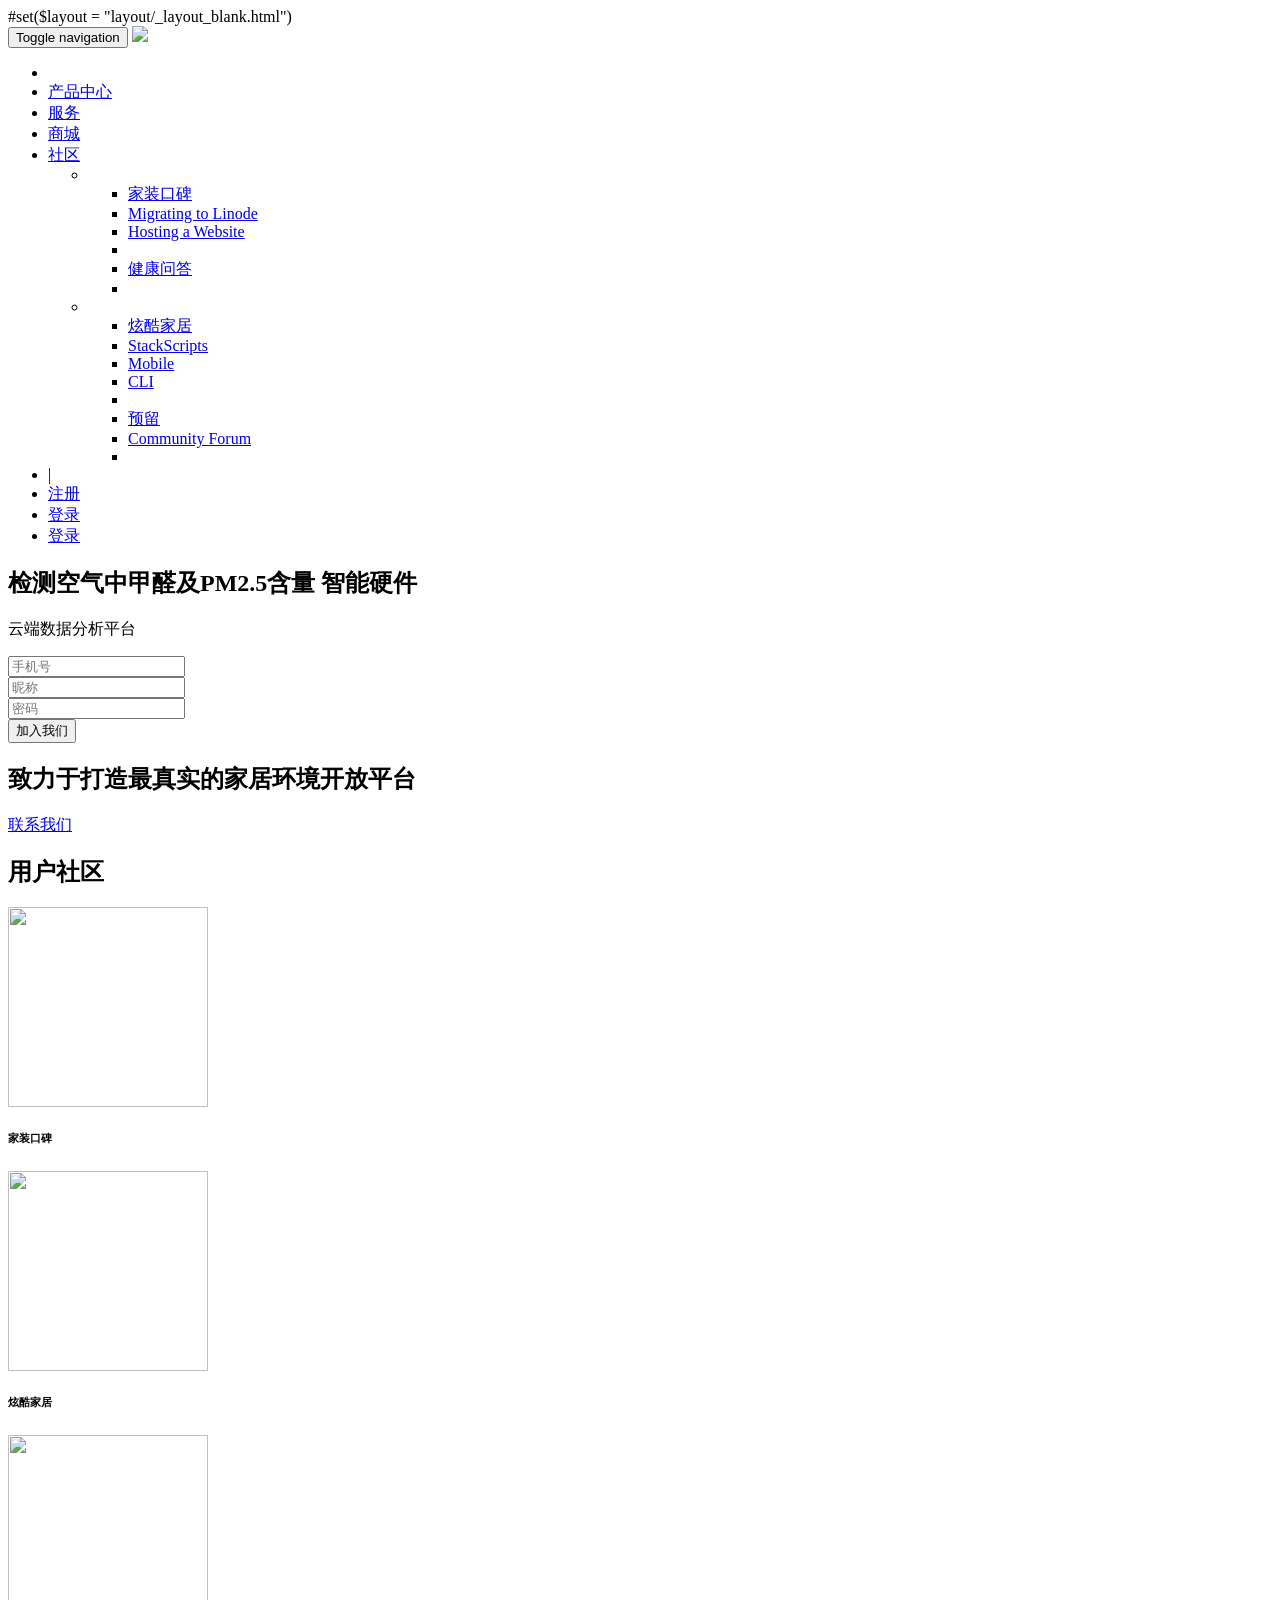
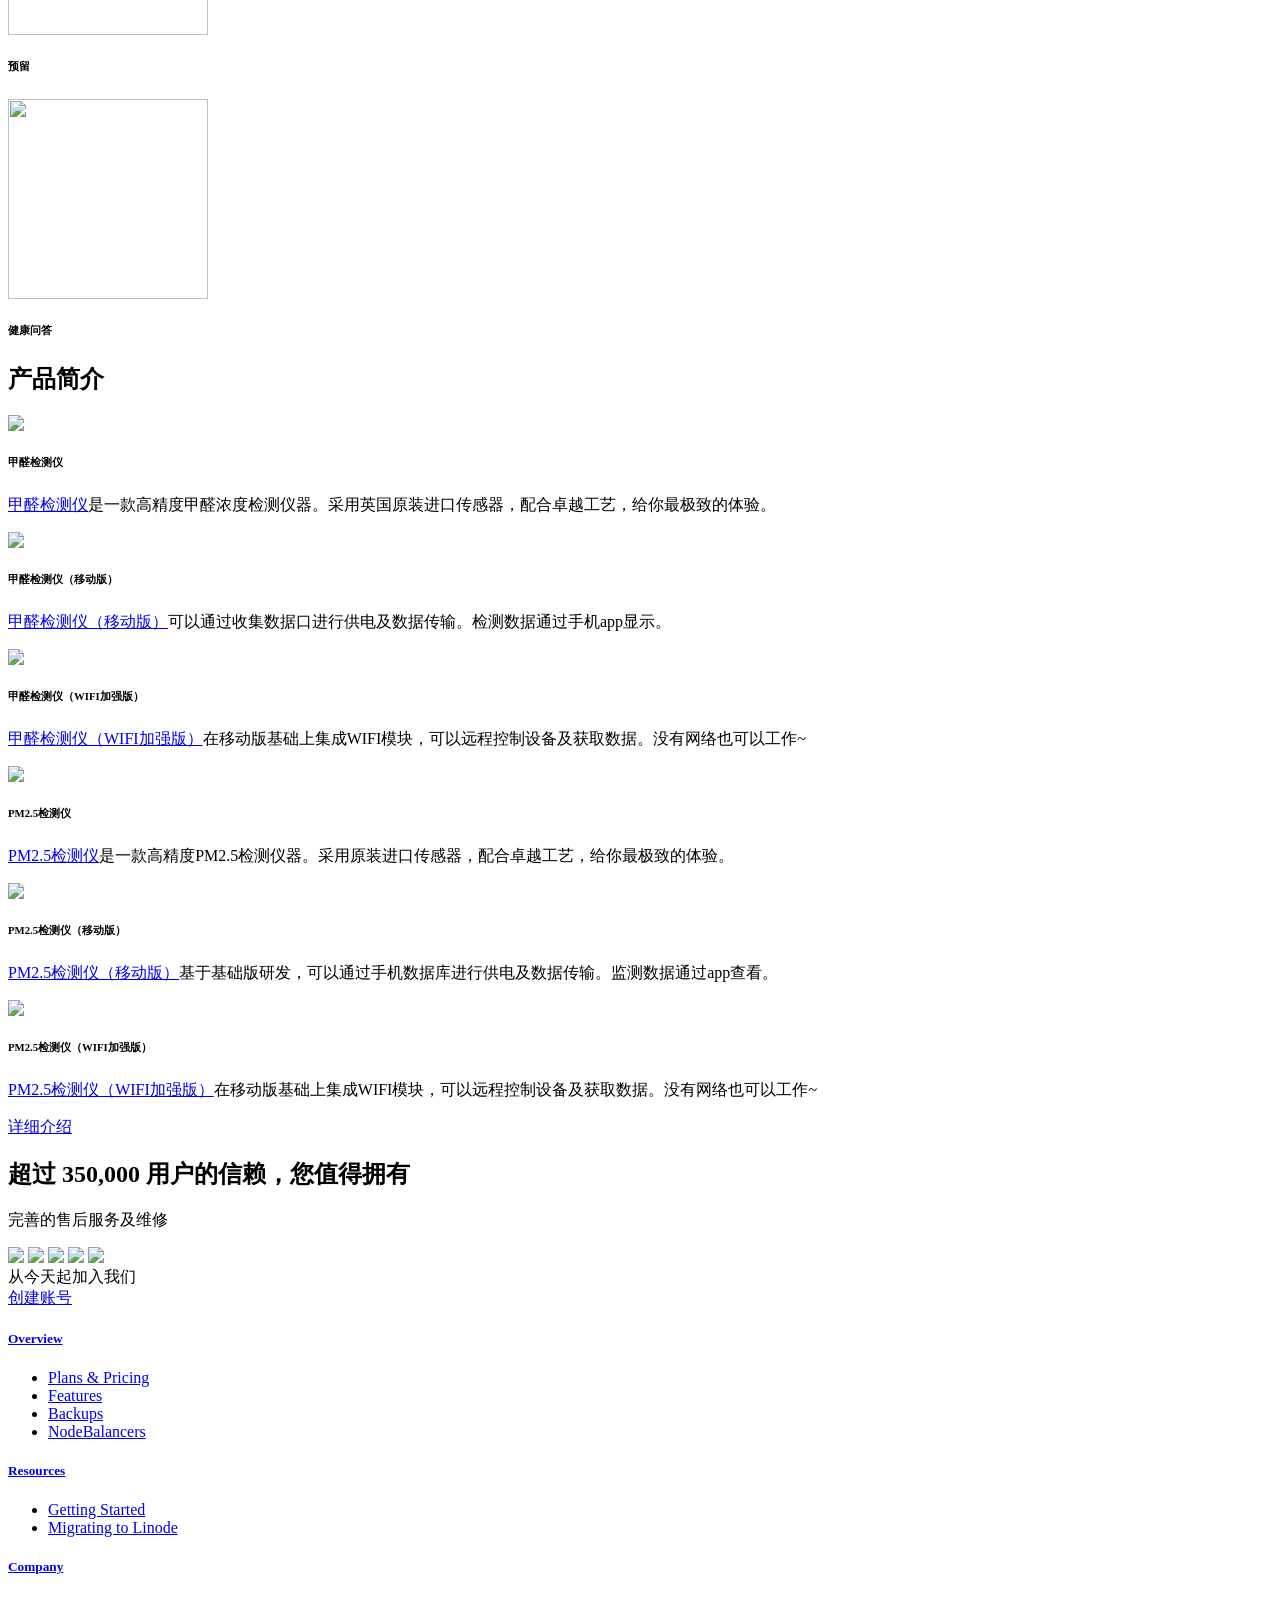
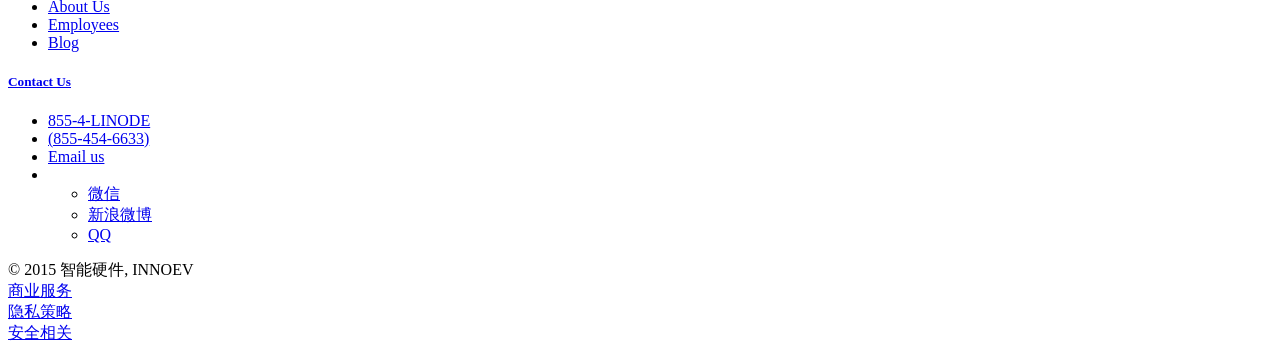
==== src/main/webapp/WEB-INF/velocity/wechat/index.html @ f7706d58 "demo" ====
#set($layout = "layout/_layout_blank.html")
<!DOCTYPE html>
<html lang="en">
<head>
<meta charset="utf-8">

<title>SSD Cloud Hosting - Linode</title>
<meta name="viewport" content="width=device-width, initial-scale=1.0">
<meta name="description"
	content="Instantly deploy and manage an SSD server in the Linode Cloud. Get a server running in seconds with your choice of Linux distro, resources, and node location.">
<meta name="keywords"
	content="cloud hosting solutions, cloud hosting, vps hosting, virtual dedicated servers, linux based hosting, best hosting companies, SSD servers, SSD hosting, SSD cloud hosting">
<!-- <link href='assets/css/family.css' rel='stylesheet' type='text/css'> -->
<link href="assets/css/home.css" rel="stylesheet">
<link rel="shortcut icon" href="/favicon.ico">
</head>

<body class="no-subnav">
	<header>
		<nav id="main-nav" class="navbar navbar-default" role="navigation">
			<div class="container">

				<div class="navbar-header">
					<button type="button" class="toggle navbar-toggle"
						data-toggle="collapse" data-target=".navbar-top-collapse">
						<span class="sr-only">Toggle navigation</span> <span
							class="icon-bar"></span> <span class="icon-bar"></span> <span
							class="icon-bar"></span>
					</button>
					<a href="/"><img id="navbar-logo"
						src="assets/image/linode_logo_white.png"></a>
				</div>


				<div class="collapse navbar-collapse navbar-top-collapse">
					<ul class="nav navbar-nav navbar-right">

						<li class=""><a href="/"><span
								class='glyphicon glyphicon-home'></span></a></li>
						<li class=""><a href="/linodes">产品中心</a></li>
						<li class=""><a href="/pricing">服务</a></li>
						<li class=""><a href="/addons">商城</a></li>

						<li class="dropdown"><a href="#" class="dropdown-toggle"
							data-toggle="dropdown">社区 <span class="caret"></span></a>
							<ul class="dropdown-menu dropdown-main-nav dropdown-mega">
								<li class="dropdown-third">
									<ul>
										<li><a href="/docs/getting-started">家装口碑</a></li>
										<li><a
											href="/docs/migrate-to-linode/migrate-from-shared-hosting">Migrating
												to Linode</a></li>
										<li><a href="/docs/websites/hosting-a-website">Hosting
												a Website</a></li>
										<li class="divider"></li>
										<li class="big"><a href="/docs"><i class="fa fa-book"></i>
												健康问答</a></li>
										<li class="divider visible-xs"></li>
									</ul>
								</li>
								<li class="dropdown-third middle">
									<ul>
										<li><a href="/api">炫酷家居</a></li>
										<li><a href="/stackscripts">StackScripts</a></li>
										<li><a href="/mobile">Mobile</a></li>
										<li><a href="/cli" target="_blank">CLI</a></li>

										<li class="divider"></li>

										<li><a href="/chat"><i class="fa fa-bullhorn gray"></i>
												预留</a></li>
										<li><a href="https://forum.linode.com"><i
												class="fa fa-comments"></i> Community Forum</a></li>
										<li class="divider visible-xs"></li>
									</ul>
								</li>
								<!-- <li class="dropdown-third">
									<ul>
										<li><a href="https://blog.linode.com">预留</a></li>
										<li><a href="http://status.linode.com">System Status</a></li>
										<li><a href="/speedtest">Speed Test</a></li>
										<li><a href="/about">About Us</a></li>
										<li class="divider"></li>
										<li><a href="/contact"><i class="fa fa-user"></i>
												Contact Support</a></li>
									</ul>
								</li> -->
							</ul></li>

						<li role="presentation" class="divider-vertical"><span>|</span></li>


						<li class=""><a href="https://manager.linode.com/">注册 <span
								class="login-caret"></span>
						</a></li>
						<li class="visible-xs"><a
							href="https://manager.linode.com/session/signup">登录</a></li>

						<li class="hidden-xs"><div>
								<a id="btn-signup-top"
									class="btn btn-white btn-sm navbar-btn hidden-xs"
									href="https://manager.linode.com/session/signup">登录</a>
							</div></li>

					</ul>
				</div>
			</div>
		</nav>
	</header>



	<section id="cloud-hosting-for-you" class="hero extra-space">
		<a href='/careers'
			class="home-corner-banner hidden-xs hidden-sm hidden-md"></a>
		<div class="container">
			<div class="row-content home-hero">
				<div class="col-sm-12">
					<div class="row">
						<div class="col-sm-12 pad-xs">
							<div class="row-content">
								<div class="col-sm-8 col-sm-offset-2">
									<h1 id="home-header" class="text-center">
										检测空气中甲醛及PM2.5含量 <span id="cloud-hosting-for" class="animated">智能硬件</span>
									</h1>
									<p id="high-performance" class="lead text-center">云端数据分析平台</p>
								</div>
							</div>
							<div class="row pad-xs">


								<div class="col-sm-6 col-sm-offset-6 col-md-5 col-md-offset-7">

									<form action="https://manager.linode.com/session/signup_save"
										method="post">
										<div class="form-group">
											<input name="email" type="text" class="form-control input-lg"
												placeholder="手机号" />
										</div>
										<div class="form-group">
											<input name="username" type="text"
												class="form-control input-lg" placeholder="昵称" />
										</div>
										<div class="form-group">
											<input name="password" type="password"
												class="form-control input-lg" placeholder="密码" />
										</div>

										<div class="form-group">
											<button type="submit"
												class="btn btn-blue btn-lg btn-block btn-border">加入我们



											
										</div>
									</form>
								</div>
							</div>
						</div>
					</div>
				</div>
			</div>

		</div>
	</section>

	<section id="lightning-quick" class="hero-accent home-hero-accent">
		<div class="container">
			<div class="row">
				<div class="col-sm-12">
					<h2 class="h3 text-center">
						致力于打造最真实的家居环境开放平台<strong></strong>
					</h2>
					<p class="text-center lead">
						<a href="/pricing">联系我们</a>
					</p>
				</div>
			</div>
		</div>
	</section>

	<section id="simple-powerful-reliable" class="primary extra-space">
		<div class="container">
			<div class="row-content">
				<div class="col-sm-12 col-sm-offset-1">
					<h2 class="text-center">用户社区</h2>
				</div>
			</div>

			<div class="row-content shrink">
				<div id="cloud-power" class="col-sm-3">
					<img class="centered-icon" src="assets/image/1.jpg" class="img-rounded"
						style="width: 200px; height: 200px;">
					<h6 class="text-center">家装口碑</h6>
				</div>

				<div id="help-is-here" class="col-sm-3 pad-xs">
					<img class="centered-icon" src="assets/image/2.jpg" class="img-rounded"
						style="width: 200px; height: 200px;">
					<h6 class="text-center">炫酷家居</h6>
				</div>

				<div id="powerful-tools" class="col-sm-3 pad-xs">
					<img class="centered-icon" src="assets/image/3.jpg" class="img-rounded"
						style="width: 200px; height: 200px;">
					<h6 class="text-center">预留</h6>
				</div>
				<div id="powerful-tools" class="col-sm-3 pad-xs">
					<img class="centered-icon" src="assets/image/4.jpg" class="img-rounded"
						style="width: 200px; height: 200px;">
					<h6 class="text-center">健康问答</h6>
				</div>
			</div>
			<div class="row-content">
				<div class="col-sm-12 col-sm-offset-1">
					<h2 class="text-center">产品简介</h2>
					<!-- <p class="lead text-center">Whether you’re just getting started
						or deploying a complex system, launching a Linode cloud server has
						never been easier. We offer the fastest hardware and network in
						the industry with scalable environments. Our 24x7 customer support
						team is always standing by to help with any questions.</p> -->
				</div>
			</div>

			<div class="row-content shrink">
				<div id="cloud-power" class="col-sm-4">
					<img class="centered-icon" src="assets/image/home-icon-power.png">
					<h6 class="text-center">甲醛检测仪</h6>
					<p class="text-center">
						<a href="/linodes">甲醛检测仪</a>是一款高精度甲醛浓度检测仪器。采用英国原装进口传感器，配合卓越工艺，给你最极致的体验。



					
				</div>

				<div id="help-is-here" class="col-sm-4 pad-xs">
					<img class="centered-icon" src="assets/image/home-icon-library.png">
					<h6 class="text-center">甲醛检测仪（移动版）</h6>
					<p class="text-center">
						<a href="/linodes">甲醛检测仪（移动版）</a>可以通过收集数据口进行供电及数据传输。检测数据通过手机app显示。
					</p>
				</div>

				<div id="powerful-tools" class="col-sm-4 pad-xs">
					<img class="centered-icon" src="assets/image/home-icon-tools.png">
					<h6 class="text-center">甲醛检测仪（WIFI加强版）</h6>
					<p class="text-center">
						<a href="/linodes">甲醛检测仪（WIFI加强版）</a>在移动版基础上集成WIFI模块，可以远程控制设备及获取数据。没有网络也可以工作~
					</p>
				</div>
			</div>

			<div class="row">
				<div id="do-more" class="col-sm-4 pad-xs">
					<img class="centered-icon" src="assets/image/home-icon-addons.png">
					<h6 class="text-center">PM2.5检测仪</h6>
					<p class="text-center">
						<a href="/linodes">PM2.5检测仪</a>是一款高精度PM2.5检测仪器。采用原装进口传感器，配合卓越工艺，给你最极致的体验。
					</p>
				</div>

				<div id="support-that-cares" class="col-sm-4 pad-xs">
					<img class="centered-icon" src="assets/image/home-icon-support.png">
					<h6 class="text-center">PM2.5检测仪（移动版）</h6>
					<p class="text-center">
						<a href="/linodes">PM2.5检测仪（移动版）</a>基于基础版研发，可以通过手机数据库进行供电及数据传输。监测数据通过app查看。
					</p>
				</div>

				<div id="uptime-99-9-guarantee" class="col-sm-4 pad-xs">
					<img class="centered-icon" src="assets/image/home-icon-uptime.png">
					<h6 class="text-center">PM2.5检测仪（WIFI加强版）</h6>
					<p class="text-center">
						<a href="/linodes">PM2.5检测仪（WIFI加强版）</a>在移动版基础上集成WIFI模块，可以远程控制设备及获取数据。没有网络也可以工作~
					</p>
				</div>
			</div>

			<div class="row">
				<div class="col-sm-12">
					<p class="home-learn-more">
						<a href="/linodes">详细介绍 <span class="caret-right"></span></a>
					</p>
				</div>
			</div>
		</div>
	</section>

	<section id="platform-trust" class="neutral extra-space">
		<div class="container">
			<div class="row-content">
				<div class="col-sm-12">
					<h2 class="h3 text-center">超过 350,000 用户的信赖，您值得拥有</h2>
					<p class="text-center lead">完善的售后服务及维修</p>
				</div>
			</div>

			<div class="row-content">
				<div class="col-sm-12">
					<div class="home-logos">
						<img src="assets/image/cc_logo.png"> <img
							src="assets/image/sqlite_logo.png"> <img
							src="assets/image/onion_logo.png"> <img
							src="assets/image/darksky_logo.png"> <img
							src="assets/image/wpengine_logo.png">
					</div>
				</div>
			</div>

			<!-- <div id="selected-tweets" class="row">

				<div class="col-sm-4">
					<q class="bubble">I'm loving @linode, wish I switched to them a
						long time ago #betterlatethannever</q> <cite class="bubble"><strong>Adam
							Jimenez</strong><br> <a href="https://twitter.com/@AdamJimenez1">@AdamJimenez1</a></cite>
				</div>

				<div class="col-sm-4">
					<q class="bubble">Big fan of @linode !! Perfect solution for
						us! #linode</q> <cite class="bubble"><strong>Digital
							Buckeye</strong><br> <a href="https://twitter.com/@DigitalBuckeye">@DigitalBuckeye</a></cite>
				</div>

				<div class="col-sm-4">
					<q class="bubble">The @linode iOS app is pretty full featured,
						haven't seen an AWS app as good. I can sysadmin a box camping in
						the desert now, or something.</q> <cite class="bubble"><strong>Moshen
							Chan</strong><br> <a href="https://twitter.com/@paranoidroid">@paranoidroid</a></cite>
				</div>

			</div>

			<div class="row">
				<div class="col-sm-12">
					<p class="home-more-testimonials">
						<a target="_blank" href="https://twitter.com/linode/favorites">More
							Twitter testimonials <span class="caret-right"></span>
						</a>
					</p>
				</div>
			</div> -->

		</div>
	</section>

	<script src="assets/js/px.js" async></script>
	<noscript>
		<img src="//px.spiceworks.com/px/t5nb" height="1" width="1">
	</noscript>


	<footer>

		<section id="pre-footer">
			<div class="container">
				<div class="row">
					<div class="col-sm-7">
						<span>从今天起加入我们</span>
					</div>
					<div class="col-sm-5 pad-xs">
						<a id="btn-signup-bottom" class="btn btn-lg btn-full btn-white"
							href="https://manager.linode.com/session/signup">创建账号</a>
					</div>
				</div>
			</div>
		</section>

		<section class="dark">
			<div class="container">

				<div class="row">
					<div class="footer-col">
						<h5>
							<a href="/linodes">Overview</a>
						</h5>
						<ul>
							<li><a href="/pricing">Plans &amp; Pricing</a></li>
							<li><a href="/linodes">Features</a></li>
							<li><a href="/backups">Backups</a></li>
							<li><a href="/nodebalancers">NodeBalancers</a></li>
							<!-- <li><a href="/longview">Longview</a></li>
							<li><a href="/managed">Managed</a></li>
							<li><a href="/professional-services">Professional
									Services</a></li>
							<li><a href="/stackscripts">StackScripts</a></li>
							<li><a href="/mobile">Mobile</a></li>
							<li><a href="/cli">CLI</a></li>
							<li><a href="/api">API</a></li> -->
						</ul>
					</div>

					<div class="footer-col">
						<h5>
							<a href="/docs">Resources</a>
						</h5>
						<ul>
							<li><a href="/docs/getting-started">Getting Started</a></li>
							<li><a
								href="/docs/migrate-to-linode/migrate-from-shared-hosting">Migrating
									to Linode</a></li>
							<!-- 							<li><a href="/docs/websites/hosting-a-website">Hosting a
									Website</a></li>
							<li><a href="/docs">Guides &amp; Tutorials</a></li>
							<li><a href="/compliance">Standards &amp; Compliance</a></li>
							<li><a href="/speedtest">Speed Test</a></li>
							<li><a href="https://forum.linode.com/">Forum</a></li>
							<li><a href="/chat">Chat</a></li>
							<li><a href="http://status.linode.com/">System Status</a></li> -->
						</ul>
					</div>


					<div class="footer-col">
						<h5>
							<a href="/about">Company</a>
						</h5>
						<ul>
							<li><a href="/about">About Us</a></li>
							<li><a href="/employees">Employees</a></li>
							<li><a href="https://blog.linode.com">Blog</a></li>
							<!-- 							<li><a href="/events">Events</a></li>
							<li><a href="/press">Press</a></li>
							<li><a href="/case-studies">Case Studies</a></li>
							<li><a href="/logos">Logos</a></li>
							<li><a href="/careers">Careers</a></li>
							<li><a href="/contact">Contact</a></li> -->
						</ul>
					</div>

					<div class="footer-col">
						<h5>
							<a href="/contact">Contact Us</a>
						</h5>
						<ul>
							<li><a href="tel:+18554546633">855-4-LINODE</a></li>
							<li><a href="tel:+18554546633">(855-454-6633)</a></li>
							<li><a href="mailto:support@linode.com">Email us</a></li>
							<li>
								<ul>
									<li><a target="_blank" href="https://facebook.com/linode"><i
											class="fa fa-facebook-square"></i> 微信</a></li>
									<li><a target="_blank" href="https://twitter.com/linode"><i
											class="fa fa-twitter-square"></i> 新浪微博</a></li>
									<li><a target="_blank"
										href="https://plus.google.com/+linode/"><i
											class="fa fa-google-plus-square"></i> QQ</a></li>
									<!-- <li><a target="_blank"
										href="https://linkedin.com/company/linode"><i
											class="fa fa-linkedin-square"></i> Linkedin</a></li>
									<li><a target="_blank" href="https://github.com/linode/"><i
											class="fa fa-github-square"></i> Github</a></li> -->
								</ul>
							</li>
						</ul>
					</div>

				</div>

			</div>
		</section>


		<section class="dark-moar">
			<div class="container">
				<div id="footer-copyright" class="row">

					<div class="col-sm-3 text-center">&copy; 2015 智能硬件, INNOEV</div>

					<div class="col-sm-3 text-center">
						<a href="/tos">商业服务</a>
					</div>

					<div class="col-sm-3 text-center">
						<a href="/privacy">隐私策略</a>
					</div>

					<div class="col-sm-3 text-center">
						<a href="/security">安全相关</a>
					</div>

				</div>
			</div>
		</section>
	</footer>

	<script src="assets/js/jquery.min.js"></script>
	<script src="assets/js/bootstrap.min.js"></script>

	<!-- <script src="assets/js/2220190451.js"></script> -->
	<!-- <script src="assets/js/prettify.min.js"></script>
	<script src="assets/js/jquery.syntaxhighlighter.min.js"></script>
	<script src="assets/js/jquery.transit.min.js"></script>

	<script src="assets/js/main.js"></script> -->



</body>
</html>
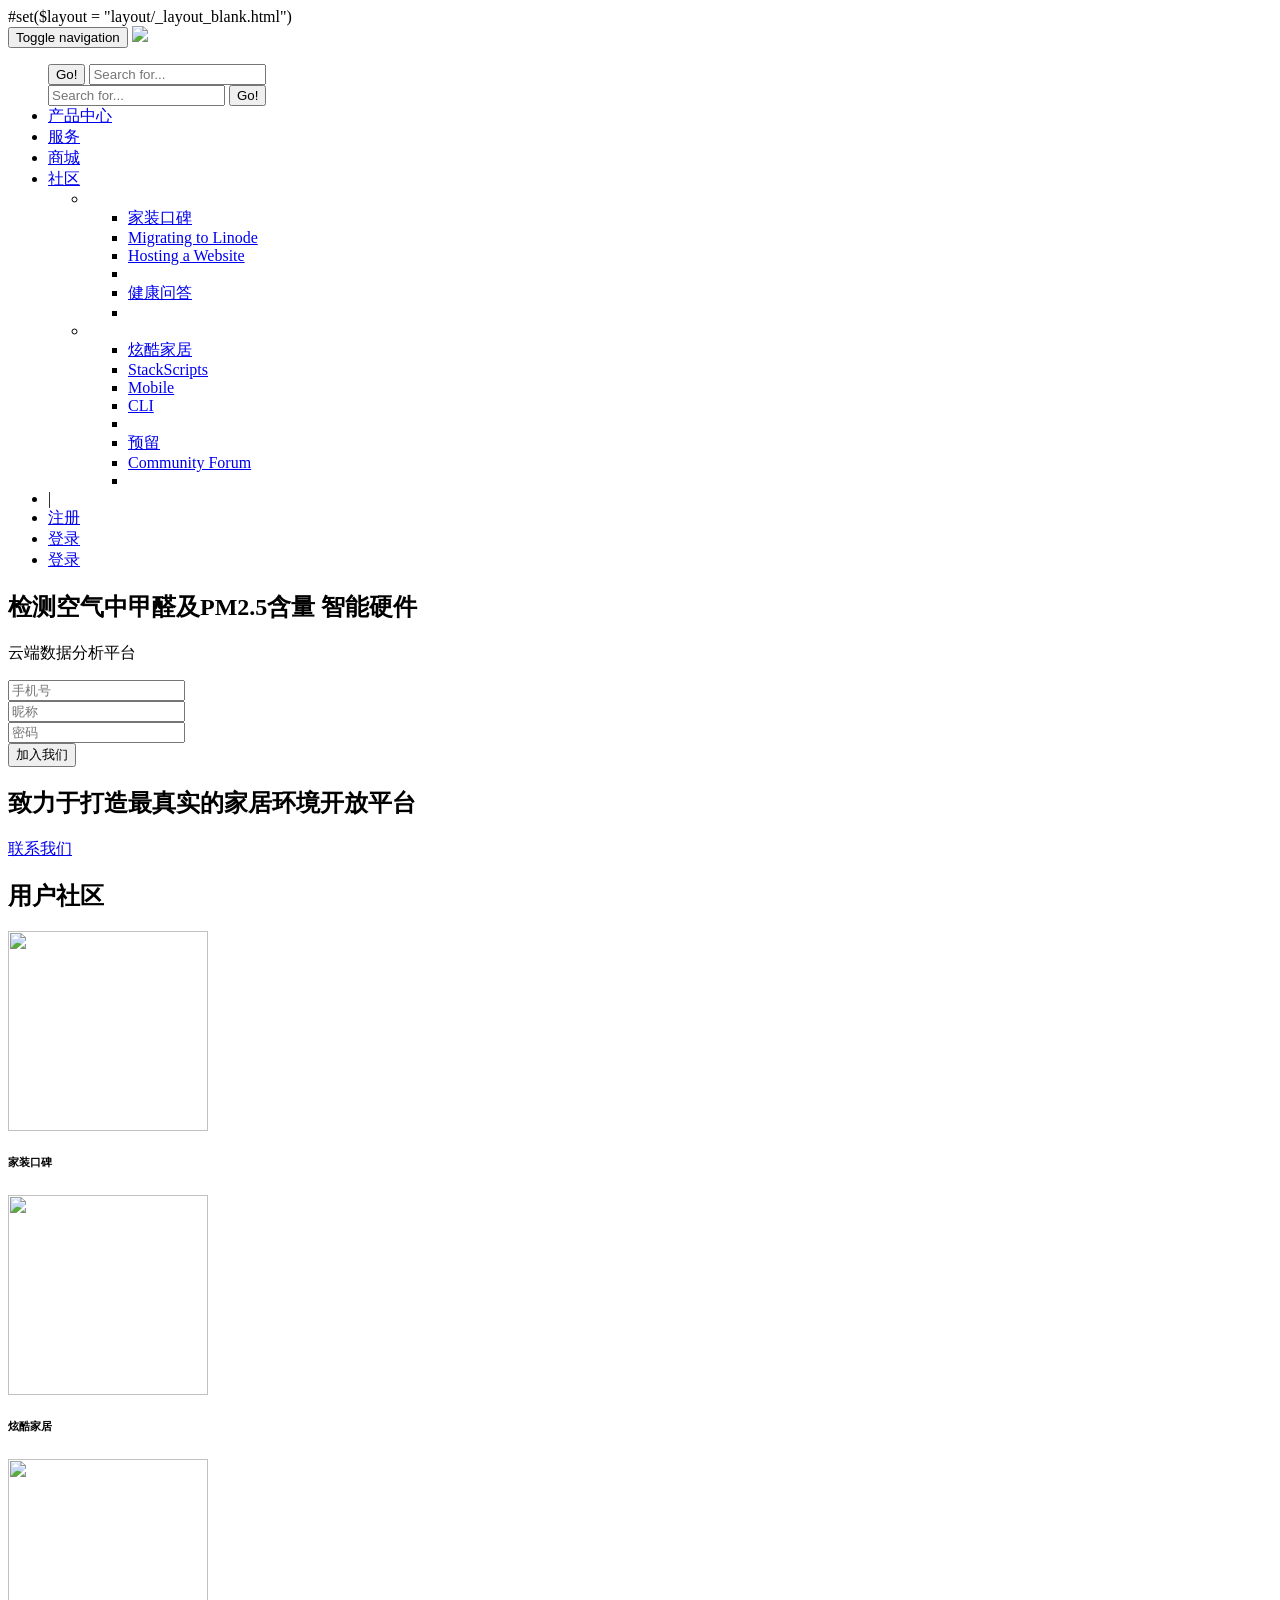
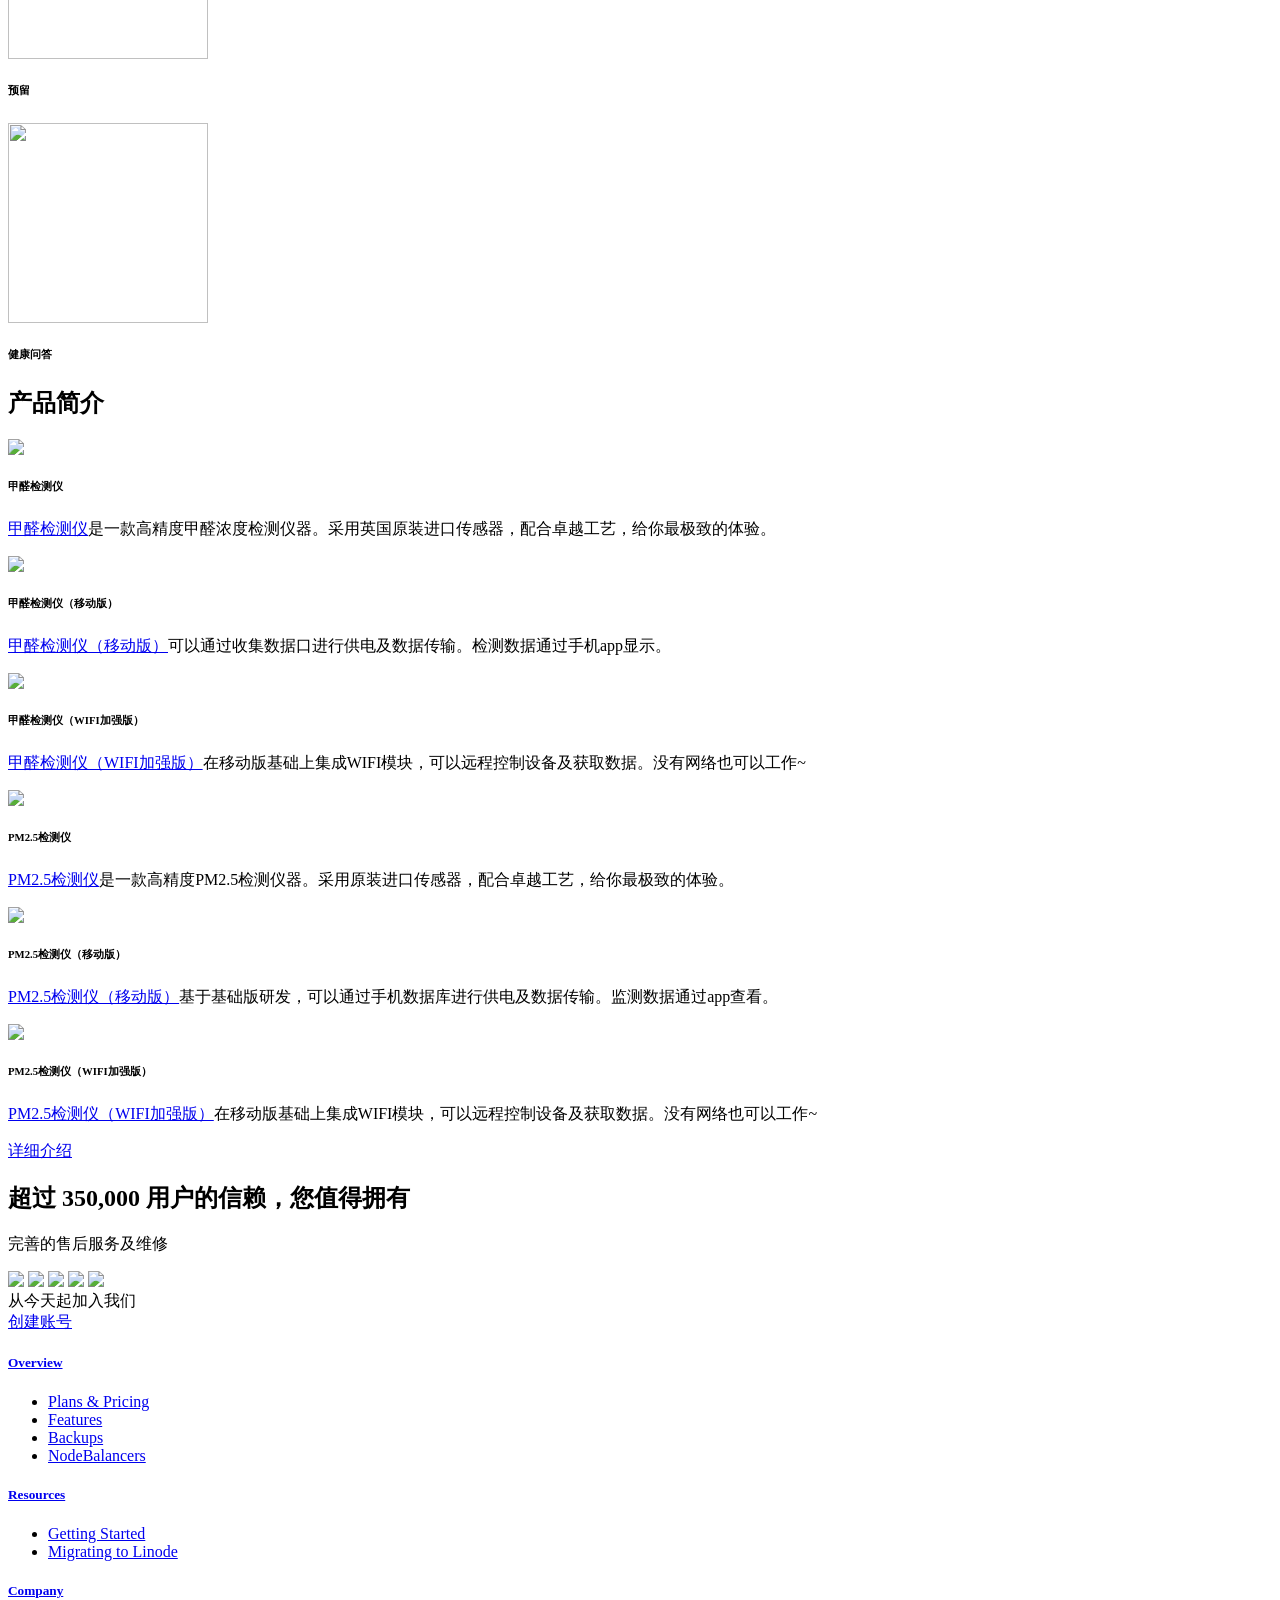
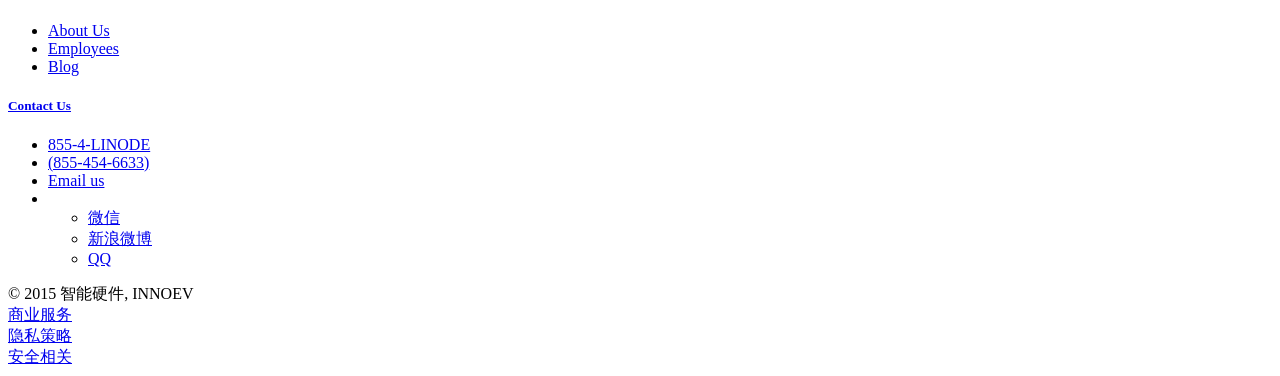
==== commit 60b3aefe: "html5 template" ====
--- a/src/main/webapp/WEB-INF/velocity/wechat/index.html
+++ b/src/main/webapp/WEB-INF/velocity/wechat/index.html
@@ -34,9 +34,30 @@
 
 				<div class="collapse navbar-collapse navbar-top-collapse">
 					<ul class="nav navbar-nav navbar-right">
-
-						<li class=""><a href="/"><span
-								class='glyphicon glyphicon-home'></span></a></li>
+						<div class="row">
+							<div class="col-lg-6">
+								<div class="input-group"> 
+									<span class="input-group-btn">
+										<button class="btn btn-default" type="button">Go!</button>
+									</span> <input type="text" class="form-control"
+										placeholder="Search for...">
+								</div>
+								<!-- /input-group -->
+							</div>
+							<!-- /.col-lg-6 -->
+							<div class="col-lg-6">
+								<div class="input-group">
+									<input type="text" class="form-control"
+										placeholder="Search for..."> <span
+										class="input-group-btn">
+										<button class="btn btn-default" type="button">Go!</button>
+									</span>
+								</div>
+								<!-- /input-group -->
+							</div>
+							<!-- /.col-lg-6 -->
+						</div>
+						<!-- /.row -->
 						<li class=""><a href="/linodes">产品中心</a></li>
 						<li class=""><a href="/pricing">服务</a></li>
 						<li class=""><a href="/addons">商城</a></li>
@@ -152,6 +173,7 @@
 
 
 
+
 											
 										</div>
 									</form>
@@ -190,25 +212,25 @@
 
 			<div class="row-content shrink">
 				<div id="cloud-power" class="col-sm-3">
-					<img class="centered-icon" src="assets/image/1.jpg" class="img-rounded"
-						style="width: 200px; height: 200px;">
+					<img class="centered-icon" src="assets/image/1.jpg"
+						class="img-rounded" style="width: 200px; height: 200px;">
 					<h6 class="text-center">家装口碑</h6>
 				</div>
 
 				<div id="help-is-here" class="col-sm-3 pad-xs">
-					<img class="centered-icon" src="assets/image/2.jpg" class="img-rounded"
-						style="width: 200px; height: 200px;">
+					<img class="centered-icon" src="assets/image/2.jpg"
+						class="img-rounded" style="width: 200px; height: 200px;">
 					<h6 class="text-center">炫酷家居</h6>
 				</div>
 
 				<div id="powerful-tools" class="col-sm-3 pad-xs">
-					<img class="centered-icon" src="assets/image/3.jpg" class="img-rounded"
-						style="width: 200px; height: 200px;">
+					<img class="centered-icon" src="assets/image/3.jpg"
+						class="img-rounded" style="width: 200px; height: 200px;">
 					<h6 class="text-center">预留</h6>
 				</div>
 				<div id="powerful-tools" class="col-sm-3 pad-xs">
-					<img class="centered-icon" src="assets/image/4.jpg" class="img-rounded"
-						style="width: 200px; height: 200px;">
+					<img class="centered-icon" src="assets/image/4.jpg"
+						class="img-rounded" style="width: 200px; height: 200px;">
 					<h6 class="text-center">健康问答</h6>
 				</div>
 			</div>
@@ -229,6 +251,7 @@
 					<h6 class="text-center">甲醛检测仪</h6>
 					<p class="text-center">
 						<a href="/linodes">甲醛检测仪</a>是一款高精度甲醛浓度检测仪器。采用英国原装进口传感器，配合卓越工艺，给你最极致的体验。
+
 
 
 
